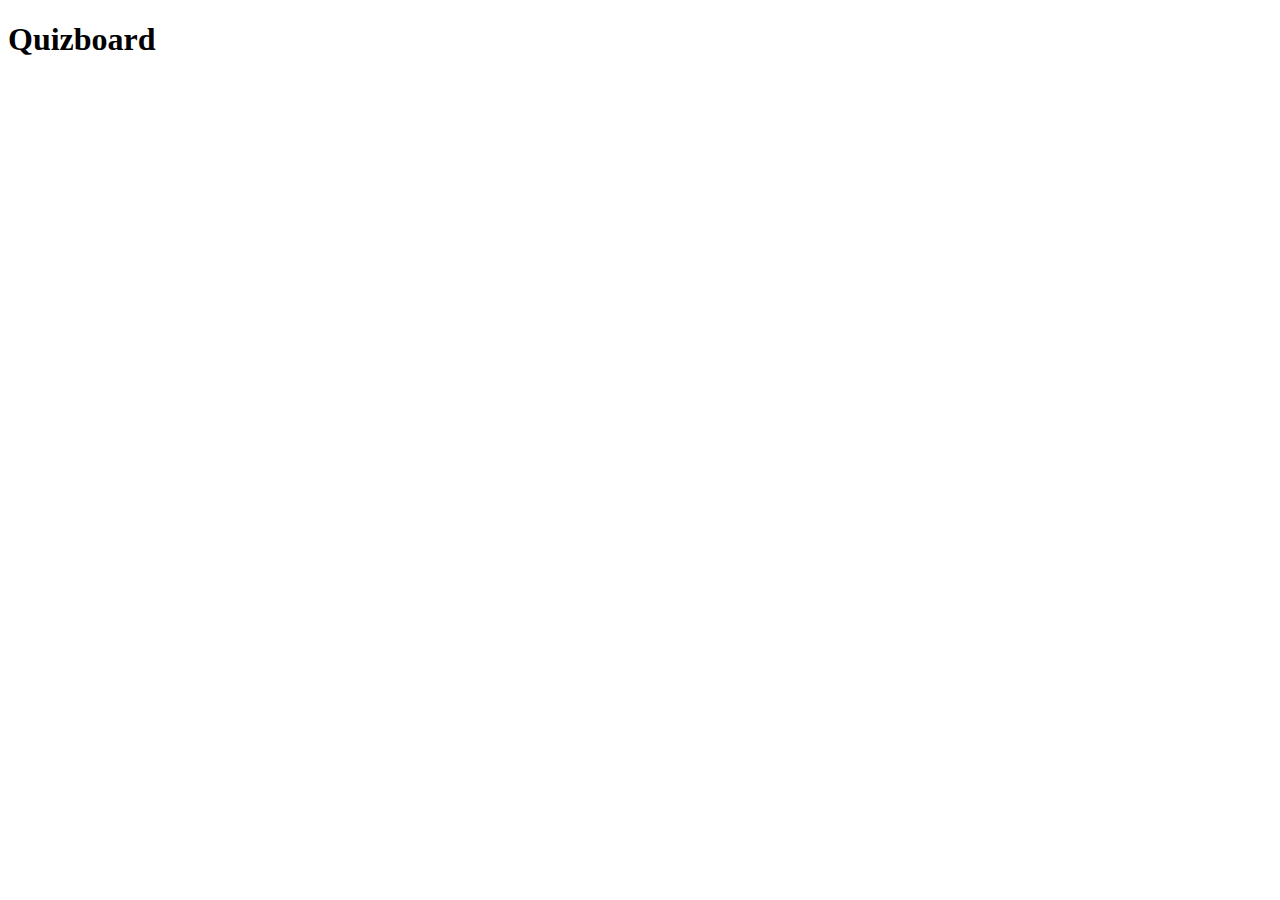
==== homepage.html @ 82d913fa "added another html page" ====
<!DOCTYPE html>
<html lang="en" dir="ltr">
  <head>
    <meta charset="utf-8">
    <title>Quiz-Board Test</title>
  </head>
  <body>
    <h1>Quizboard</h1>
    <p><link rel="Homepage" href="index.html"></p>

  </body>
</html>
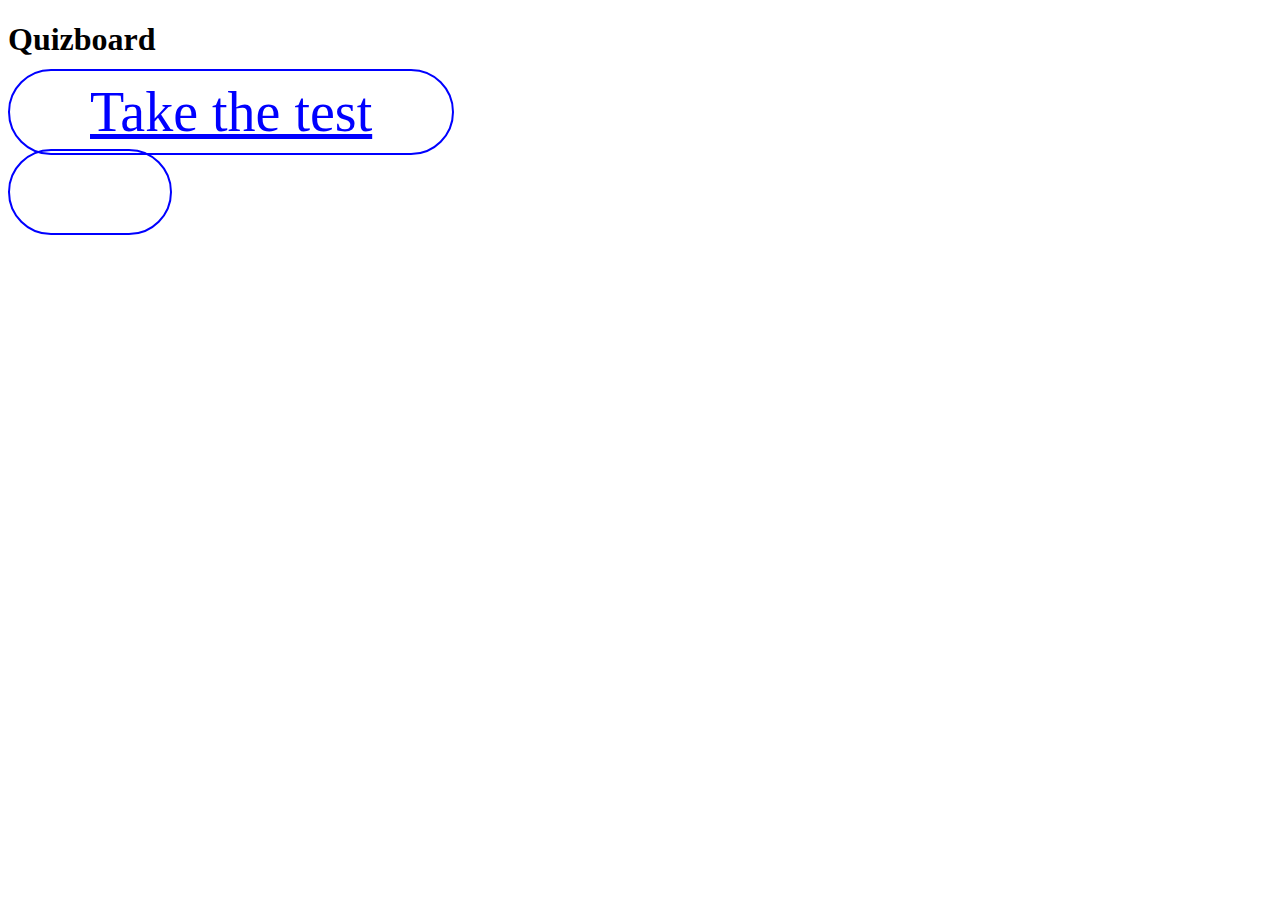
==== commit da4a8f36: "modified the cover page" ====
--- a/homepage.html
+++ b/homepage.html
@@ -4,9 +4,11 @@
     <meta charset="utf-8">
     <title>Quiz-Board Test</title>
   </head>
+    <link href="css/styles.css" rel="stylesheet" type="text/css">
   <body>
+    <class =jumbotron>
     <h1>Quizboard</h1>
-    <p><link rel="Homepage" href="index.html"></p>
+    <p><a href="file:///home/alex/Desktop/Quiz-Board/index.html" class="takeTest">Take the test</p>
 
   </body>
 </html>
--- a/css/styles.css
+++ b/css/styles.css
@@ -0,0 +1,16 @@
+.takeTest {
+  color: blue;
+  font-family: "proxima nova";
+  font-weight: 100;
+  font-size: 56px;
+  text-align: center;
+
+  border: solid 2px blue;
+  border-radius: 50px;
+
+  padding: 10px 80px
+
+}
+
+.takeTest:hover
+background-color:blue;
